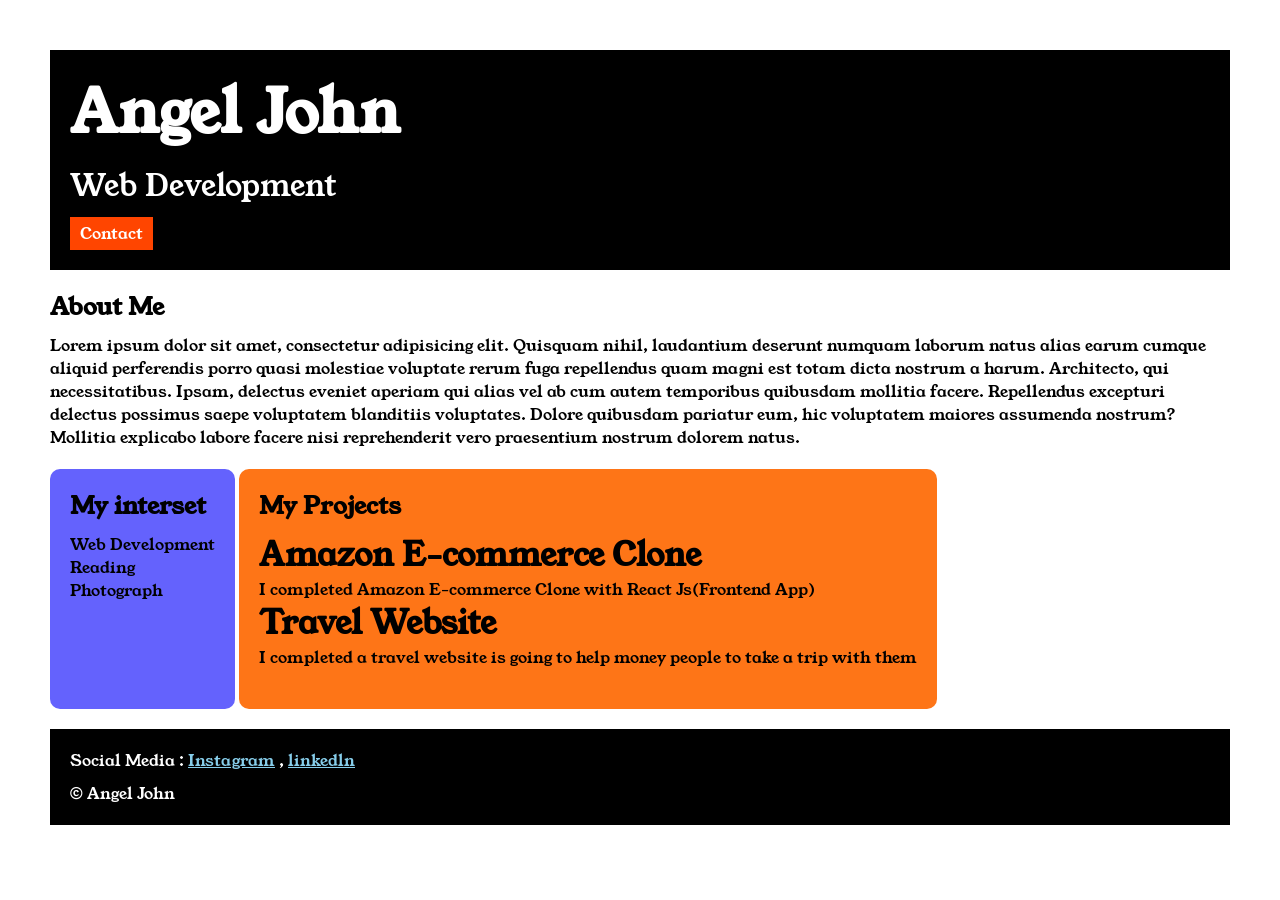
==== index.html @ c774a7be "Add files via upload" ====
<!DOCTYPE html>

<html>

<head>
   <title>Portfolio</title>
   <link rel="stylesheet" href="style.css">
   <link rel="preconnect" href="https://fonts.googleapis.com">
   <link rel="preconnect" href="https://fonts.gstatic.com" crossorigin>
   <link href="https://fonts.googleapis.com/css2?family=Young+Serif&display=swap" rel="stylesheet">
</head>

<body>
   <div class="container">

      <div class="section-one">
         <h1 class="section-one__name">Angel John</h1>
         <p class="section-one__role">Web Development</p>
         <a class="section-one__contact" href="contact.html">Contact</a>
      </div>
      <div class="section-two">
         <h2 class="section-two__title">
            About Me
         </h2>
         <p class="section-two__desc">Lorem ipsum dolor sit amet, consectetur adipisicing elit. Quisquam nihil,
            laudantium deserunt numquam laborum natus alias earum cumque aliquid perferendis porro quasi molestiae
            voluptate rerum fuga repellendus quam magni est totam dicta nostrum a harum. Architecto, qui necessitatibus.
            Ipsam, delectus eveniet aperiam qui alias vel ab cum autem temporibus quibusdam mollitia facere. Repellendus
            excepturi delectus possimus saepe voluptatem blanditiis voluptates. Dolore quibusdam pariatur eum, hic
            voluptatem maiores assumenda nostrum? Mollitia explicabo labore facere nisi reprehenderit vero praesentium
            nostrum dolorem natus.
         </p>
      </div>
      <div class="section-three">
         <h2 class="section-three__title">
            My interset
         </h2>
         <ul class="section-three__desc">
            <li>Web Development</li>
            <li>Reading</li>
            <li>Photograph</li>
         </ul>
      </div>
      <div class="section-four">
         <h2 class="section-four__title">
            My Projects
         </h2>
         <ul class="section-four__desc">
            <li>
               <h1>Amazon E-commerce Clone</h1>
               <p>I completed Amazon E-commerce Clone with React Js(Frontend App)</p>
            </li>
            <li>
               <h1>Travel Website</h1>
               <p>I completed a travel website is going to help money people to take a trip with them</p>
            </li>
         </ul>
      </div>
      <div class="section-five">
         <p class="section-five__title">
            Social Media :
            <a href="https://www.instagram.com/" target="_blank">Instagram</a> ,
            <a href="https://www.linkedin.com/feed/?trk=registration-frontend" target="_blank">linkedln</a>
         </p>
         <p class="section-five__desc">
            &copy; Angel John
         </p>
      </div>

   </div>
</body>

</html>
---- style.css ----
* {
    padding: 0;
    margin: 0;
}

body {

    font-family: "Young Serif", serif;

}

.container {
    padding: 50px;
}

.section-one {
    background-color: black;
    color: white;
    padding: 20px;
}

.section-one__contact {
    background-color: orangered;
    color: white;
    text-decoration: none;
    padding-left: 10px;
    padding-right: 10px;
    padding-top: 5px;
    padding-bottom: 5px;
    display: inline-block;
    margin-top: 10px;

}

.section-one__name {
    font-size: 60px;
}

.section-one__role {
    font-size: 30px;
    margin-top: 10px;
}

.section-two,
.section-three,
.section-four,
.section-five {
    margin-top: 20px;
}

.section-two__desc,
.section-three__desc,
.section-four__desc,
.section-five__desc {
    margin-top: 10px;
}

.section-five {
    background-color: black;
    color: white;
    padding: 20px;
}

.section-five__title a {
    color: skyblue;
}

.section-three li,
.section-four li {
    list-style: none;
}

.section-three {
    background-color: #6462fd;
    color: black;
    padding: 20px;
    display: inline-block;
    height: 200px;
    border-radius: 10px;
    vertical-align: top;
}

.section-four {
    background-color: #fe7517;
    color: black;
    padding: 20px;
    display: inline-block;
    height: 200px;
    border-radius: 10px;
    vertical-align: top;

}

.contact-form {
    margin-top: 20px;
}

.contact-form__input,
.contact-form__textarea,
.contact-form__submit {
    margin-top: 20px;
}

.contact-form__input{
    padding: 10px;
    border: none;
    border-bottom: solid black 1px;
}

.contact-form__textarea{
    padding: 10px;
    border: none;
    border: solid black 1px;
}

.contact-form__submit{
    padding-top: 10px;
    padding-bottom: 10px;
    padding-left: 20px;
    padding-right: 20px;
    background-color: orangered;
    color: black;
    border: none;
}
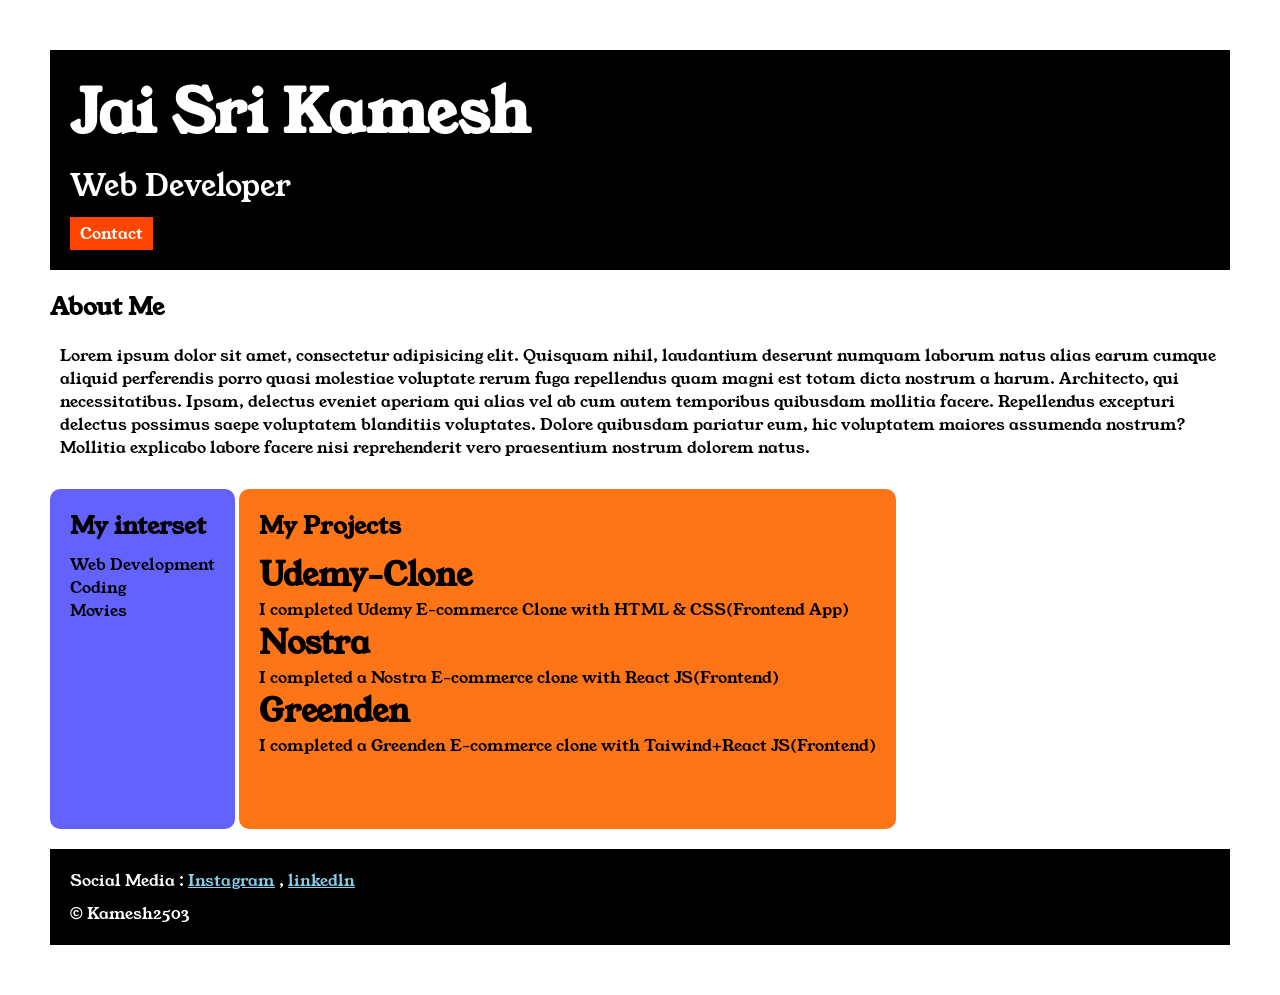
==== commit 97be418e: "updated index html" ====
--- a/index.html
+++ b/index.html
@@ -1,73 +1,77 @@
-<!DOCTYPE html>
-
-<html>
-
-<head>
-   <title>Portfolio</title>
-   <link rel="stylesheet" href="style.css">
-   <link rel="preconnect" href="https://fonts.googleapis.com">
-   <link rel="preconnect" href="https://fonts.gstatic.com" crossorigin>
-   <link href="https://fonts.googleapis.com/css2?family=Young+Serif&display=swap" rel="stylesheet">
-</head>
-
-<body>
-   <div class="container">
-
-      <div class="section-one">
-         <h1 class="section-one__name">Angel John</h1>
-         <p class="section-one__role">Web Development</p>
-         <a class="section-one__contact" href="contact.html">Contact</a>
-      </div>
-      <div class="section-two">
-         <h2 class="section-two__title">
-            About Me
-         </h2>
-         <p class="section-two__desc">Lorem ipsum dolor sit amet, consectetur adipisicing elit. Quisquam nihil,
-            laudantium deserunt numquam laborum natus alias earum cumque aliquid perferendis porro quasi molestiae
-            voluptate rerum fuga repellendus quam magni est totam dicta nostrum a harum. Architecto, qui necessitatibus.
-            Ipsam, delectus eveniet aperiam qui alias vel ab cum autem temporibus quibusdam mollitia facere. Repellendus
-            excepturi delectus possimus saepe voluptatem blanditiis voluptates. Dolore quibusdam pariatur eum, hic
-            voluptatem maiores assumenda nostrum? Mollitia explicabo labore facere nisi reprehenderit vero praesentium
-            nostrum dolorem natus.
-         </p>
-      </div>
-      <div class="section-three">
-         <h2 class="section-three__title">
-            My interset
-         </h2>
-         <ul class="section-three__desc">
-            <li>Web Development</li>
-            <li>Reading</li>
-            <li>Photograph</li>
-         </ul>
-      </div>
-      <div class="section-four">
-         <h2 class="section-four__title">
-            My Projects
-         </h2>
-         <ul class="section-four__desc">
-            <li>
-               <h1>Amazon E-commerce Clone</h1>
-               <p>I completed Amazon E-commerce Clone with React Js(Frontend App)</p>
-            </li>
-            <li>
-               <h1>Travel Website</h1>
-               <p>I completed a travel website is going to help money people to take a trip with them</p>
-            </li>
-         </ul>
-      </div>
-      <div class="section-five">
-         <p class="section-five__title">
-            Social Media :
-            <a href="https://www.instagram.com/" target="_blank">Instagram</a> ,
-            <a href="https://www.linkedin.com/feed/?trk=registration-frontend" target="_blank">linkedln</a>
-         </p>
-         <p class="section-five__desc">
-            &copy; Angel John
-         </p>
-      </div>
-
-   </div>
-</body>
-
+<!DOCTYPE html>
+
+<html>
+
+<head>
+   <title>Portfolio</title>
+   <link rel="stylesheet" href="style.css">
+   <link rel="preconnect" href="https://fonts.googleapis.com">
+   <link rel="preconnect" href="https://fonts.gstatic.com" crossorigin>
+   <link href="https://fonts.googleapis.com/css2?family=Young+Serif&display=swap" rel="stylesheet">
+</head>
+
+<body>
+   <div class="container">
+
+      <div class="section-one">
+         <h1 class="section-one__name">Jai Sri Kamesh</h1>
+         <p class="section-one__role"> Web Developer</p>
+         <a class="section-one__contact" href="contact.html">Contact</a>
+      </div>
+      <div class="section-two">
+         <h2 class="section-two__title">
+            About Me
+         </h2>
+         <p class="section-two__desc">Lorem ipsum dolor sit amet, consectetur adipisicing elit. Quisquam nihil,
+            laudantium deserunt numquam laborum natus alias earum cumque aliquid perferendis porro quasi molestiae
+            voluptate rerum fuga repellendus quam magni est totam dicta nostrum a harum. Architecto, qui necessitatibus.
+            Ipsam, delectus eveniet aperiam qui alias vel ab cum autem temporibus quibusdam mollitia facere. Repellendus
+            excepturi delectus possimus saepe voluptatem blanditiis voluptates. Dolore quibusdam pariatur eum, hic
+            voluptatem maiores assumenda nostrum? Mollitia explicabo labore facere nisi reprehenderit vero praesentium
+            nostrum dolorem natus.
+         </p>
+      </div>
+      <div class="section-three">
+         <h2 class="section-three__title">
+            My interset
+         </h2>
+         <ul class="section-three__desc">
+            <li>Web Development</li>
+            <li>Coding</li>
+            <li>Movies</li>
+         </ul>
+      </div>
+      <div class="section-four">
+         <h2 class="section-four__title">
+            My Projects
+         </h2>
+         <ul class="section-four__desc">
+            <li>
+               <h1>Udemy-Clone</h1>
+               <p>I completed Udemy E-commerce Clone with HTML & CSS(Frontend App)</p>
+            </li>
+            <li>
+               <h1>Nostra</h1>
+               <p>I completed a Nostra E-commerce clone with React JS(Frontend)</p>
+            </li>
+            <li>
+               <h1>Greenden</h1>
+               <p>I completed a Greenden E-commerce clone with Taiwind+React JS(Frontend)</p>
+            </li>
+         </ul>
+      </div>
+      <div class="section-five">
+         <p class="section-five__title">
+            Social Media :
+            <a href="https://www.instagram.com/" target="_blank">Instagram</a> ,
+            <a href="https://www.linkedin.com/in/kamesh2503/" target="_blank">linkedln</a>
+         </p>
+         <p class="section-five__desc">
+            &copy; Kamesh2503
+         </p>
+      </div>
+
+   </div>
+</body>
+
 </html>
--- a/style.css
+++ b/style.css
@@ -1,124 +1,130 @@
-* {
-    padding: 0;
-    margin: 0;
-}
-
-body {
-
-    font-family: "Young Serif", serif;
-
-}
-
-.container {
-    padding: 50px;
-}
-
-.section-one {
-    background-color: black;
-    color: white;
-    padding: 20px;
-}
-
-.section-one__contact {
-    background-color: orangered;
-    color: white;
-    text-decoration: none;
-    padding-left: 10px;
-    padding-right: 10px;
-    padding-top: 5px;
-    padding-bottom: 5px;
-    display: inline-block;
-    margin-top: 10px;
-
-}
-
-.section-one__name {
-    font-size: 60px;
-}
-
-.section-one__role {
-    font-size: 30px;
-    margin-top: 10px;
-}
-
-.section-two,
-.section-three,
-.section-four,
-.section-five {
-    margin-top: 20px;
-}
-
-.section-two__desc,
-.section-three__desc,
-.section-four__desc,
-.section-five__desc {
-    margin-top: 10px;
-}
-
-.section-five {
-    background-color: black;
-    color: white;
-    padding: 20px;
-}
-
-.section-five__title a {
-    color: skyblue;
-}
-
-.section-three li,
-.section-four li {
-    list-style: none;
-}
-
-.section-three {
-    background-color: #6462fd;
-    color: black;
-    padding: 20px;
-    display: inline-block;
-    height: 200px;
-    border-radius: 10px;
-    vertical-align: top;
-}
-
-.section-four {
-    background-color: #fe7517;
-    color: black;
-    padding: 20px;
-    display: inline-block;
-    height: 200px;
-    border-radius: 10px;
-    vertical-align: top;
-
-}
-
-.contact-form {
-    margin-top: 20px;
-}
-
-.contact-form__input,
-.contact-form__textarea,
-.contact-form__submit {
-    margin-top: 20px;
-}
-
-.contact-form__input{
-    padding: 10px;
-    border: none;
-    border-bottom: solid black 1px;
-}
-
-.contact-form__textarea{
-    padding: 10px;
-    border: none;
-    border: solid black 1px;
-}
-
-.contact-form__submit{
-    padding-top: 10px;
-    padding-bottom: 10px;
-    padding-left: 20px;
-    padding-right: 20px;
-    background-color: orangered;
-    color: black;
-    border: none;
+* {
+    padding: 0;
+    margin: 0;
+}
+
+body {
+
+    font-family: "Young Serif", serif;
+
+}
+
+.container {
+    padding: 50px;
+}
+
+.section-one {
+    background-color: black;
+    color: white;
+    padding: 20px;
+}
+
+.section-one__contact {
+    background-color: orangered;
+    color: white;
+    text-decoration: none;
+    padding-left: 10px;
+    padding-right: 10px;
+    padding-top: 5px;
+    padding-bottom: 5px;
+    display: inline-block;
+    margin-top: 10px;
+
+}
+
+.section-one__name {
+    font-size: 60px;
+}
+
+.section-one__role {
+    font-size: 30px;
+    margin-top: 10px;
+}
+
+.section-two,
+.section-three,
+.section-four,
+.section-five {
+    margin-top: 20px;
+}
+
+.section-two__desc,
+.section-three__desc,
+.section-four__desc,
+.section-five__desc {
+    margin-top: 10px;
+}
+
+.section-two__desc{
+    padding: 10px;
+}
+
+.section-five {
+    background-color: black;
+    color: white;
+    padding: 20px;
+   
+}
+
+.section-five__title a {
+    color: skyblue;
+}
+
+.section-three li,
+.section-four li {
+    list-style: none;
+}
+
+.section-three {
+    background-color: #6462fd;
+    color: black;
+    padding: 20px;
+    display: inline-block;
+    height: 300px;
+    border-radius: 10px;
+    vertical-align: top;
+  
+}
+
+.section-four {
+    background-color: #fe7517;
+    color: black;
+    padding: 20px;
+    display: inline-block;
+    height: 300px;
+    border-radius: 10px;
+    vertical-align: top;
+
+}
+
+.contact-form {
+    margin-top: 20px;
+}
+
+.contact-form__input,
+.contact-form__textarea,
+.contact-form__submit {
+    margin-top: 20px;
+}
+
+.contact-form__input{
+    padding: 10px;
+    border: none;
+    border-bottom: solid black 1px;
+}
+
+.contact-form__textarea{
+    padding: 10px;
+    border: none;
+    border: solid black 1px;
+}
+
+.contact-form__submit{
+    padding-top: 10px;
+    padding-bottom: 10px;
+    padding-left: 20px;
+    padding-right: 20px;
+    background-color: orangered;
+    color: black;
+    border: none;
 }
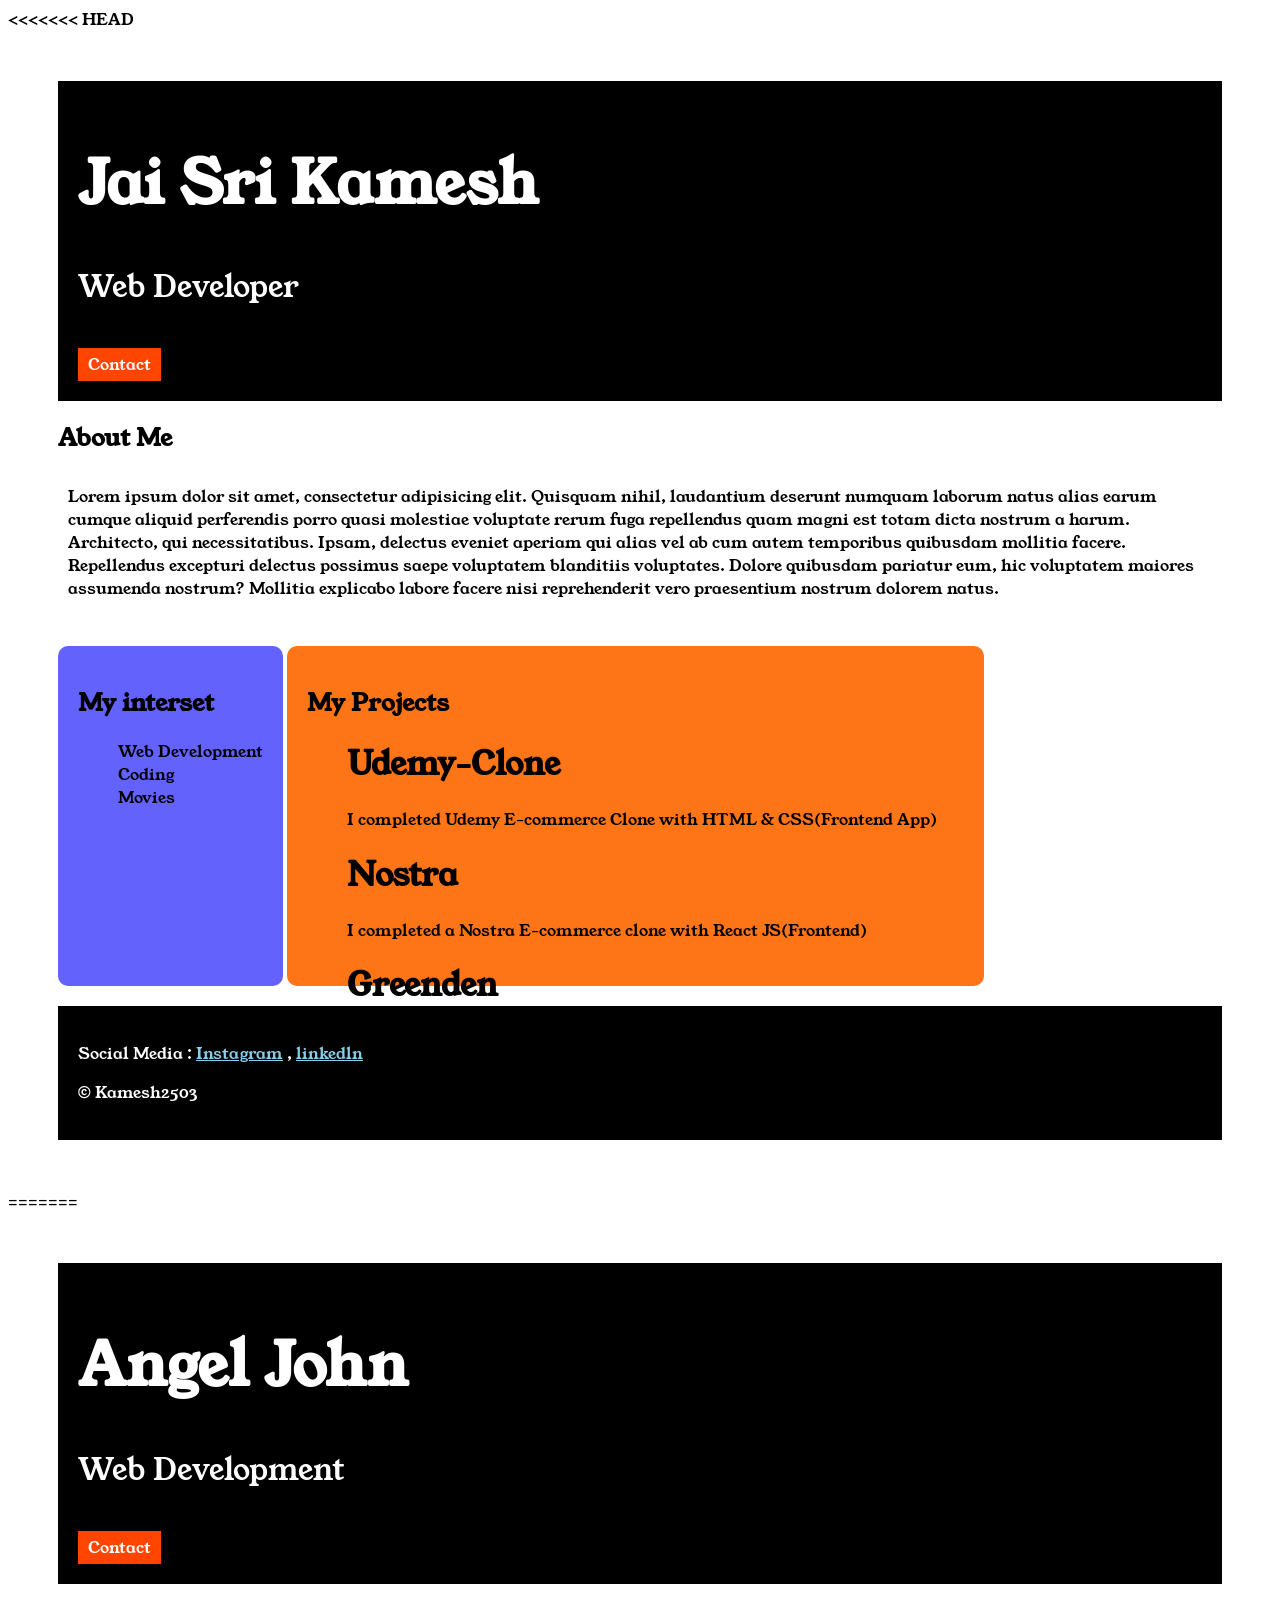
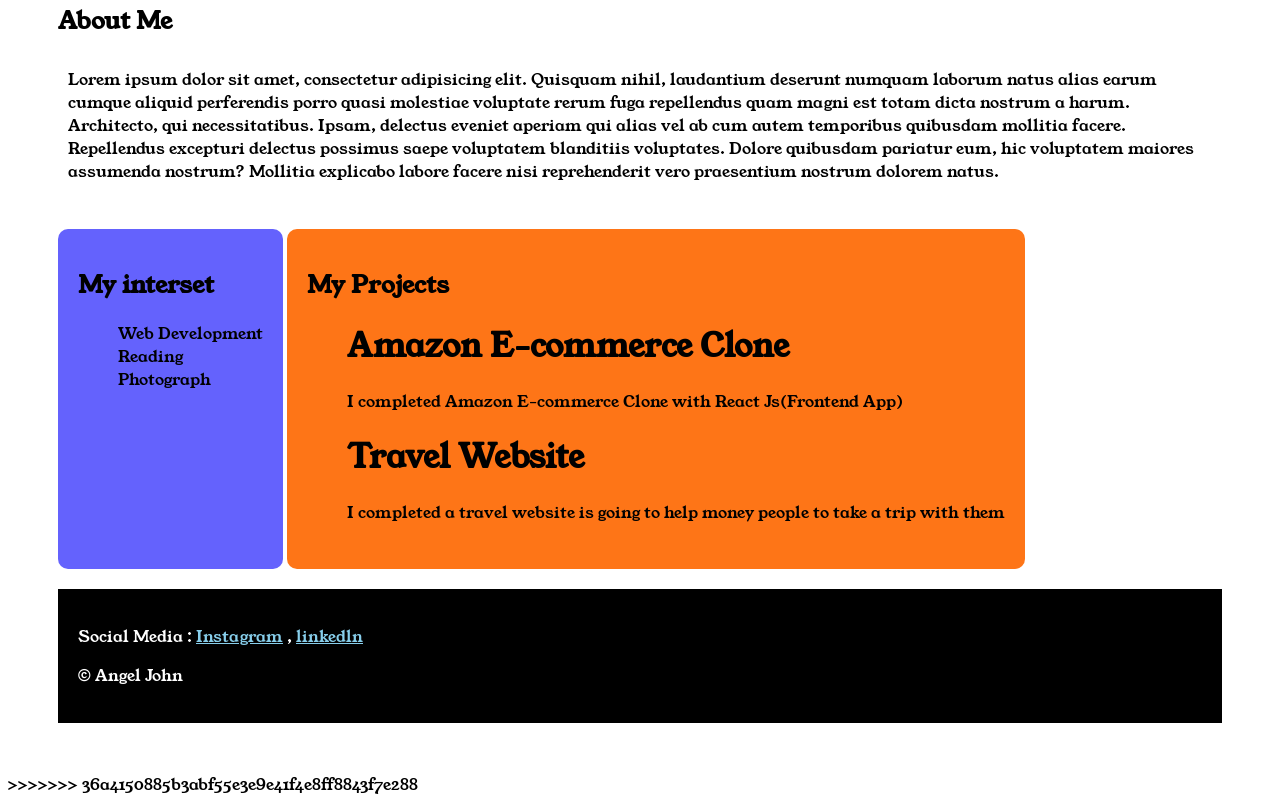
==== commit 2dbe825a: "updated index html" ====
--- a/index.html
+++ b/index.html
@@ -1,3 +1,4 @@
+<<<<<<< HEAD
 <!DOCTYPE html>
 
 <html>
@@ -74,4 +75,78 @@
    </div>
 </body>
 
+=======
+<!DOCTYPE html>
+
+<html>
+
+<head>
+   <title>Portfolio</title>
+   <link rel="stylesheet" href="style.css">
+   <link rel="preconnect" href="https://fonts.googleapis.com">
+   <link rel="preconnect" href="https://fonts.gstatic.com" crossorigin>
+   <link href="https://fonts.googleapis.com/css2?family=Young+Serif&display=swap" rel="stylesheet">
+</head>
+
+<body>
+   <div class="container">
+
+      <div class="section-one">
+         <h1 class="section-one__name">Angel John</h1>
+         <p class="section-one__role">Web Development</p>
+         <a class="section-one__contact" href="contact.html">Contact</a>
+      </div>
+      <div class="section-two">
+         <h2 class="section-two__title">
+            About Me
+         </h2>
+         <p class="section-two__desc">Lorem ipsum dolor sit amet, consectetur adipisicing elit. Quisquam nihil,
+            laudantium deserunt numquam laborum natus alias earum cumque aliquid perferendis porro quasi molestiae
+            voluptate rerum fuga repellendus quam magni est totam dicta nostrum a harum. Architecto, qui necessitatibus.
+            Ipsam, delectus eveniet aperiam qui alias vel ab cum autem temporibus quibusdam mollitia facere. Repellendus
+            excepturi delectus possimus saepe voluptatem blanditiis voluptates. Dolore quibusdam pariatur eum, hic
+            voluptatem maiores assumenda nostrum? Mollitia explicabo labore facere nisi reprehenderit vero praesentium
+            nostrum dolorem natus.
+         </p>
+      </div>
+      <div class="section-three">
+         <h2 class="section-three__title">
+            My interset
+         </h2>
+         <ul class="section-three__desc">
+            <li>Web Development</li>
+            <li>Reading</li>
+            <li>Photograph</li>
+         </ul>
+      </div>
+      <div class="section-four">
+         <h2 class="section-four__title">
+            My Projects
+         </h2>
+         <ul class="section-four__desc">
+            <li>
+               <h1>Amazon E-commerce Clone</h1>
+               <p>I completed Amazon E-commerce Clone with React Js(Frontend App)</p>
+            </li>
+            <li>
+               <h1>Travel Website</h1>
+               <p>I completed a travel website is going to help money people to take a trip with them</p>
+            </li>
+         </ul>
+      </div>
+      <div class="section-five">
+         <p class="section-five__title">
+            Social Media :
+            <a href="https://www.instagram.com/" target="_blank">Instagram</a> ,
+            <a href="https://www.linkedin.com/feed/?trk=registration-frontend" target="_blank">linkedln</a>
+         </p>
+         <p class="section-five__desc">
+            &copy; Angel John
+         </p>
+      </div>
+
+   </div>
+</body>
+
+>>>>>>> 36a4150885b3abf55e3e9e41f4e8ff8843f7e288
 </html>
--- a/style.css
+++ b/style.css
@@ -1,3 +1,4 @@
+<<<<<<< HEAD
 * {
     padding: 0;
     margin: 0;
@@ -127,4 +128,129 @@
     background-color: orangered;
     color: black;
     border: none;
+=======
+* {
+    padding: 0;
+    margin: 0;
+}
+
+body {
+
+    font-family: "Young Serif", serif;
+
+}
+
+.container {
+    padding: 50px;
+}
+
+.section-one {
+    background-color: black;
+    color: white;
+    padding: 20px;
+}
+
+.section-one__contact {
+    background-color: orangered;
+    color: white;
+    text-decoration: none;
+    padding-left: 10px;
+    padding-right: 10px;
+    padding-top: 5px;
+    padding-bottom: 5px;
+    display: inline-block;
+    margin-top: 10px;
+
+}
+
+.section-one__name {
+    font-size: 60px;
+}
+
+.section-one__role {
+    font-size: 30px;
+    margin-top: 10px;
+}
+
+.section-two,
+.section-three,
+.section-four,
+.section-five {
+    margin-top: 20px;
+}
+
+.section-two__desc,
+.section-three__desc,
+.section-four__desc,
+.section-five__desc {
+    margin-top: 10px;
+}
+
+.section-five {
+    background-color: black;
+    color: white;
+    padding: 20px;
+}
+
+.section-five__title a {
+    color: skyblue;
+}
+
+.section-three li,
+.section-four li {
+    list-style: none;
+}
+
+.section-three {
+    background-color: #6462fd;
+    color: black;
+    padding: 20px;
+    display: inline-block;
+    height: 200px;
+    border-radius: 10px;
+    vertical-align: top;
+}
+
+.section-four {
+    background-color: #fe7517;
+    color: black;
+    padding: 20px;
+    display: inline-block;
+    height: 200px;
+    border-radius: 10px;
+    vertical-align: top;
+
+}
+
+.contact-form {
+    margin-top: 20px;
+}
+
+.contact-form__input,
+.contact-form__textarea,
+.contact-form__submit {
+    margin-top: 20px;
+}
+
+.contact-form__input{
+    padding: 10px;
+    border: none;
+    border-bottom: solid black 1px;
+}
+
+.contact-form__textarea{
+    padding: 10px;
+    border: none;
+    border: solid black 1px;
+}
+
+.contact-form__submit{
+    padding-top: 10px;
+    padding-bottom: 10px;
+    padding-left: 20px;
+    padding-right: 20px;
+    background-color: orangered;
+    color: black;
+    border: none;
+>>>>>>> 36a4150885b3abf55e3e9e41f4e8ff8843f7e288
 }
--- a/style.css
+++ b/style.css
@@ -1,3 +1,4 @@
+<<<<<<< HEAD
 * {
     padding: 0;
     margin: 0;
@@ -127,4 +128,129 @@
     background-color: orangered;
     color: black;
     border: none;
+=======
+* {
+    padding: 0;
+    margin: 0;
+}
+
+body {
+
+    font-family: "Young Serif", serif;
+
+}
+
+.container {
+    padding: 50px;
+}
+
+.section-one {
+    background-color: black;
+    color: white;
+    padding: 20px;
+}
+
+.section-one__contact {
+    background-color: orangered;
+    color: white;
+    text-decoration: none;
+    padding-left: 10px;
+    padding-right: 10px;
+    padding-top: 5px;
+    padding-bottom: 5px;
+    display: inline-block;
+    margin-top: 10px;
+
+}
+
+.section-one__name {
+    font-size: 60px;
+}
+
+.section-one__role {
+    font-size: 30px;
+    margin-top: 10px;
+}
+
+.section-two,
+.section-three,
+.section-four,
+.section-five {
+    margin-top: 20px;
+}
+
+.section-two__desc,
+.section-three__desc,
+.section-four__desc,
+.section-five__desc {
+    margin-top: 10px;
+}
+
+.section-five {
+    background-color: black;
+    color: white;
+    padding: 20px;
+}
+
+.section-five__title a {
+    color: skyblue;
+}
+
+.section-three li,
+.section-four li {
+    list-style: none;
+}
+
+.section-three {
+    background-color: #6462fd;
+    color: black;
+    padding: 20px;
+    display: inline-block;
+    height: 200px;
+    border-radius: 10px;
+    vertical-align: top;
+}
+
+.section-four {
+    background-color: #fe7517;
+    color: black;
+    padding: 20px;
+    display: inline-block;
+    height: 200px;
+    border-radius: 10px;
+    vertical-align: top;
+
+}
+
+.contact-form {
+    margin-top: 20px;
+}
+
+.contact-form__input,
+.contact-form__textarea,
+.contact-form__submit {
+    margin-top: 20px;
+}
+
+.contact-form__input{
+    padding: 10px;
+    border: none;
+    border-bottom: solid black 1px;
+}
+
+.contact-form__textarea{
+    padding: 10px;
+    border: none;
+    border: solid black 1px;
+}
+
+.contact-form__submit{
+    padding-top: 10px;
+    padding-bottom: 10px;
+    padding-left: 20px;
+    padding-right: 20px;
+    background-color: orangered;
+    color: black;
+    border: none;
+>>>>>>> 36a4150885b3abf55e3e9e41f4e8ff8843f7e288
 }
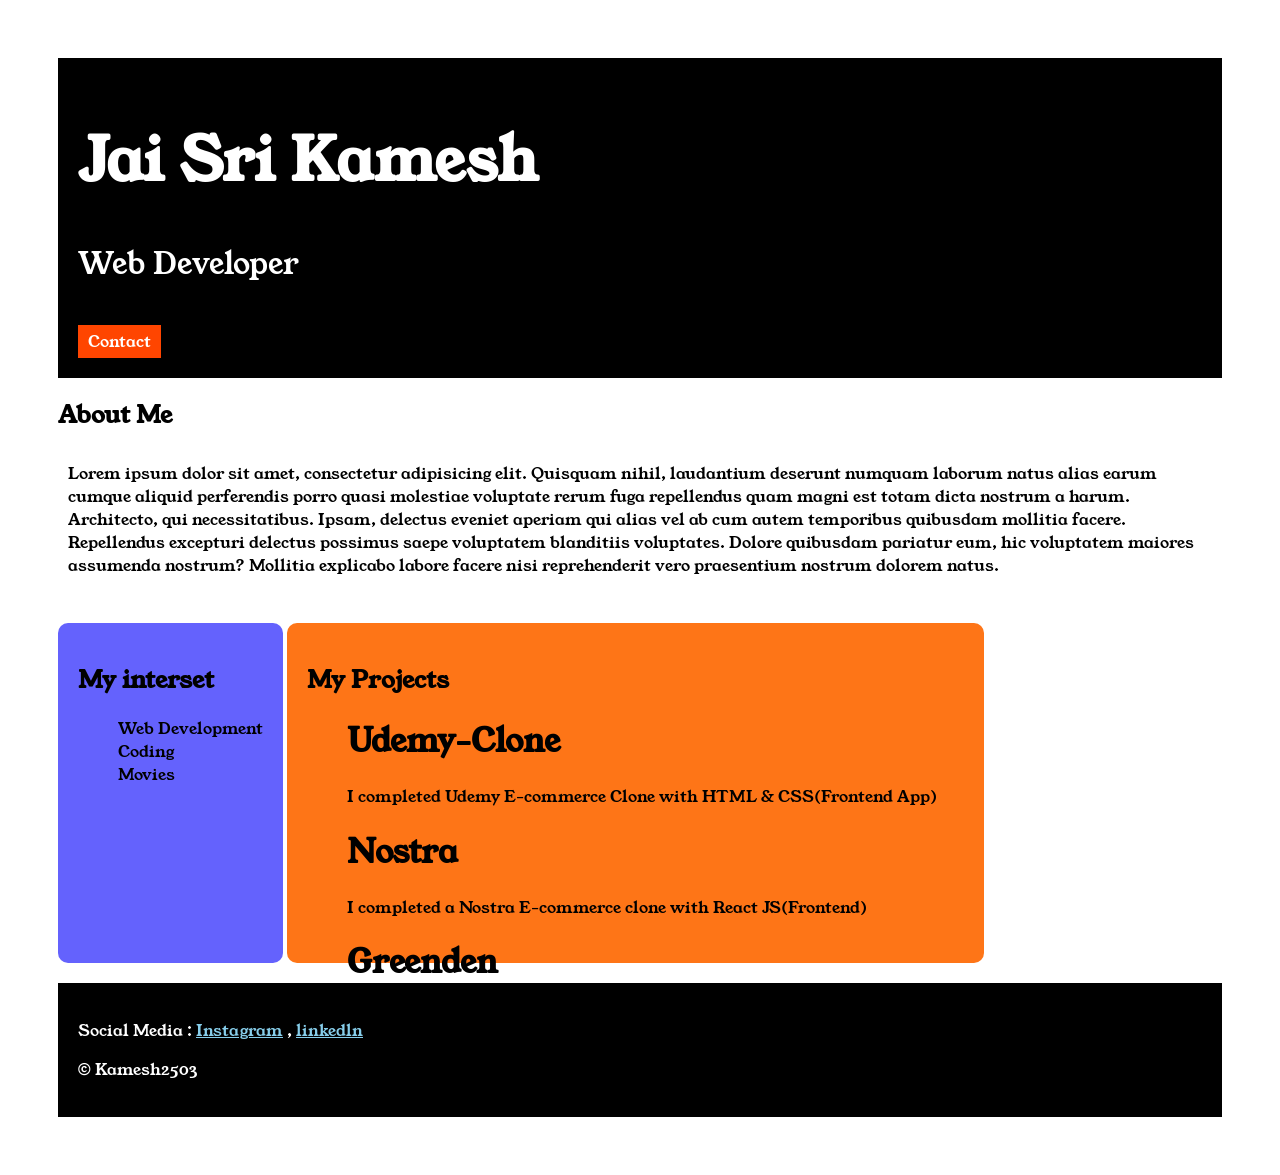
==== commit 1118ff4d: "updated index html" ====
--- a/index.html
+++ b/index.html
@@ -1,4 +1,3 @@
-<<<<<<< HEAD
 <!DOCTYPE html>
 
 <html>
@@ -75,78 +74,4 @@
    </div>
 </body>
 
-=======
-<!DOCTYPE html>
-
-<html>
-
-<head>
-   <title>Portfolio</title>
-   <link rel="stylesheet" href="style.css">
-   <link rel="preconnect" href="https://fonts.googleapis.com">
-   <link rel="preconnect" href="https://fonts.gstatic.com" crossorigin>
-   <link href="https://fonts.googleapis.com/css2?family=Young+Serif&display=swap" rel="stylesheet">
-</head>
-
-<body>
-   <div class="container">
-
-      <div class="section-one">
-         <h1 class="section-one__name">Angel John</h1>
-         <p class="section-one__role">Web Development</p>
-         <a class="section-one__contact" href="contact.html">Contact</a>
-      </div>
-      <div class="section-two">
-         <h2 class="section-two__title">
-            About Me
-         </h2>
-         <p class="section-two__desc">Lorem ipsum dolor sit amet, consectetur adipisicing elit. Quisquam nihil,
-            laudantium deserunt numquam laborum natus alias earum cumque aliquid perferendis porro quasi molestiae
-            voluptate rerum fuga repellendus quam magni est totam dicta nostrum a harum. Architecto, qui necessitatibus.
-            Ipsam, delectus eveniet aperiam qui alias vel ab cum autem temporibus quibusdam mollitia facere. Repellendus
-            excepturi delectus possimus saepe voluptatem blanditiis voluptates. Dolore quibusdam pariatur eum, hic
-            voluptatem maiores assumenda nostrum? Mollitia explicabo labore facere nisi reprehenderit vero praesentium
-            nostrum dolorem natus.
-         </p>
-      </div>
-      <div class="section-three">
-         <h2 class="section-three__title">
-            My interset
-         </h2>
-         <ul class="section-three__desc">
-            <li>Web Development</li>
-            <li>Reading</li>
-            <li>Photograph</li>
-         </ul>
-      </div>
-      <div class="section-four">
-         <h2 class="section-four__title">
-            My Projects
-         </h2>
-         <ul class="section-four__desc">
-            <li>
-               <h1>Amazon E-commerce Clone</h1>
-               <p>I completed Amazon E-commerce Clone with React Js(Frontend App)</p>
-            </li>
-            <li>
-               <h1>Travel Website</h1>
-               <p>I completed a travel website is going to help money people to take a trip with them</p>
-            </li>
-         </ul>
-      </div>
-      <div class="section-five">
-         <p class="section-five__title">
-            Social Media :
-            <a href="https://www.instagram.com/" target="_blank">Instagram</a> ,
-            <a href="https://www.linkedin.com/feed/?trk=registration-frontend" target="_blank">linkedln</a>
-         </p>
-         <p class="section-five__desc">
-            &copy; Angel John
-         </p>
-      </div>
-
-   </div>
-</body>
-
->>>>>>> 36a4150885b3abf55e3e9e41f4e8ff8843f7e288
 </html>
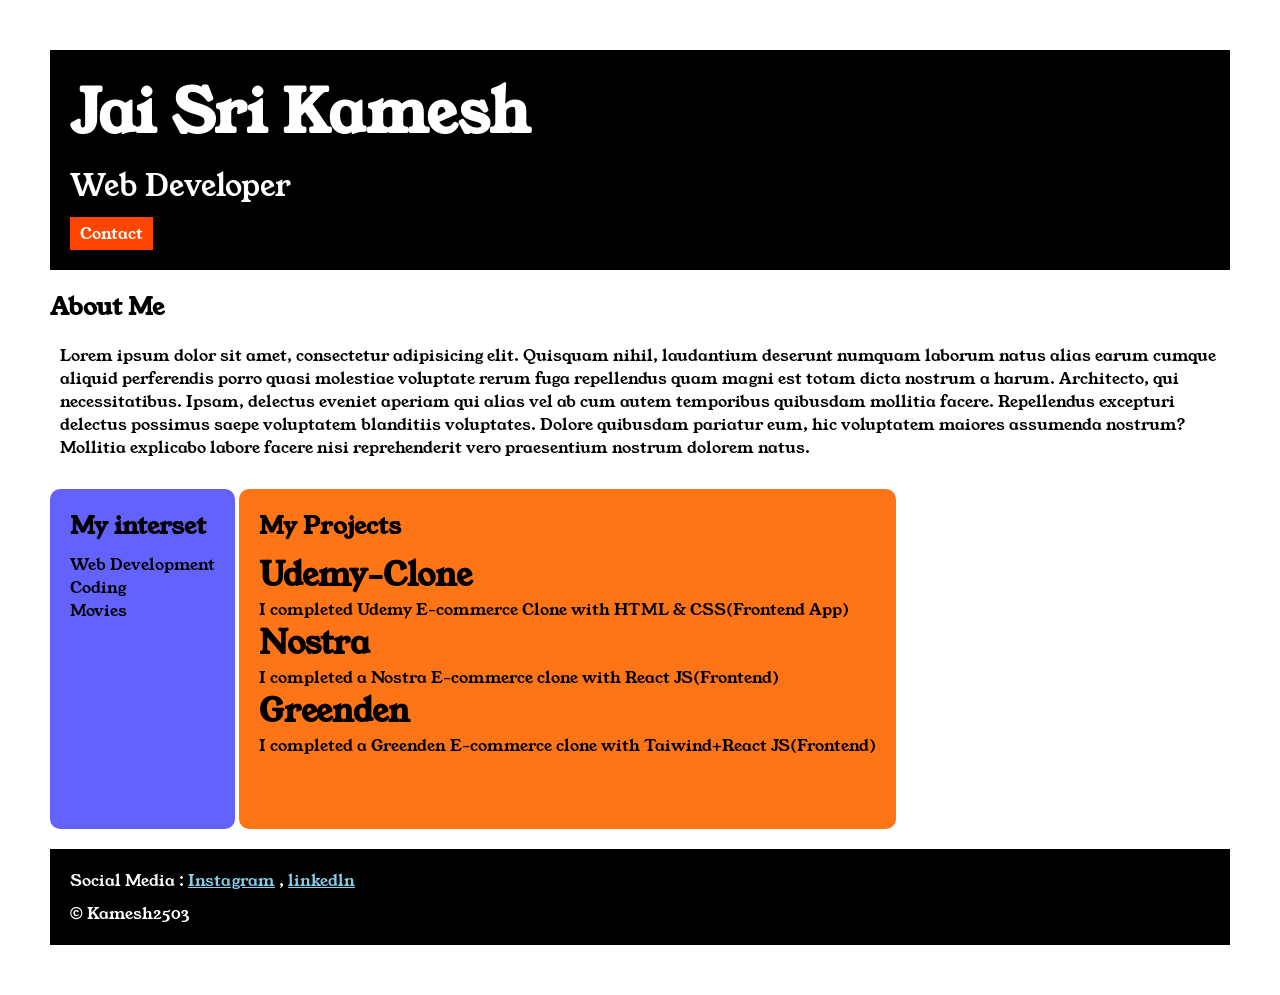
==== commit 4ac579c2: "updated index html" ====
--- a/index.html
+++ b/index.html
@@ -1,6 +1,6 @@
 <!DOCTYPE html>
 
-<html>
+<html lang="en">
 
 <head>
    <title>Portfolio</title>
--- a/style.css
+++ b/style.css
@@ -1,4 +1,3 @@
-<<<<<<< HEAD
 * {
     padding: 0;
     margin: 0;
@@ -128,129 +127,4 @@
     background-color: orangered;
     color: black;
     border: none;
-=======
-* {
-    padding: 0;
-    margin: 0;
-}
-
-body {
-
-    font-family: "Young Serif", serif;
-
-}
-
-.container {
-    padding: 50px;
-}
-
-.section-one {
-    background-color: black;
-    color: white;
-    padding: 20px;
-}
-
-.section-one__contact {
-    background-color: orangered;
-    color: white;
-    text-decoration: none;
-    padding-left: 10px;
-    padding-right: 10px;
-    padding-top: 5px;
-    padding-bottom: 5px;
-    display: inline-block;
-    margin-top: 10px;
-
-}
-
-.section-one__name {
-    font-size: 60px;
-}
-
-.section-one__role {
-    font-size: 30px;
-    margin-top: 10px;
-}
-
-.section-two,
-.section-three,
-.section-four,
-.section-five {
-    margin-top: 20px;
-}
-
-.section-two__desc,
-.section-three__desc,
-.section-four__desc,
-.section-five__desc {
-    margin-top: 10px;
-}
-
-.section-five {
-    background-color: black;
-    color: white;
-    padding: 20px;
-}
-
-.section-five__title a {
-    color: skyblue;
-}
-
-.section-three li,
-.section-four li {
-    list-style: none;
-}
-
-.section-three {
-    background-color: #6462fd;
-    color: black;
-    padding: 20px;
-    display: inline-block;
-    height: 200px;
-    border-radius: 10px;
-    vertical-align: top;
-}
-
-.section-four {
-    background-color: #fe7517;
-    color: black;
-    padding: 20px;
-    display: inline-block;
-    height: 200px;
-    border-radius: 10px;
-    vertical-align: top;
-
-}
-
-.contact-form {
-    margin-top: 20px;
-}
-
-.contact-form__input,
-.contact-form__textarea,
-.contact-form__submit {
-    margin-top: 20px;
-}
-
-.contact-form__input{
-    padding: 10px;
-    border: none;
-    border-bottom: solid black 1px;
-}
-
-.contact-form__textarea{
-    padding: 10px;
-    border: none;
-    border: solid black 1px;
-}
-
-.contact-form__submit{
-    padding-top: 10px;
-    padding-bottom: 10px;
-    padding-left: 20px;
-    padding-right: 20px;
-    background-color: orangered;
-    color: black;
-    border: none;
->>>>>>> 36a4150885b3abf55e3e9e41f4e8ff8843f7e288
 }
